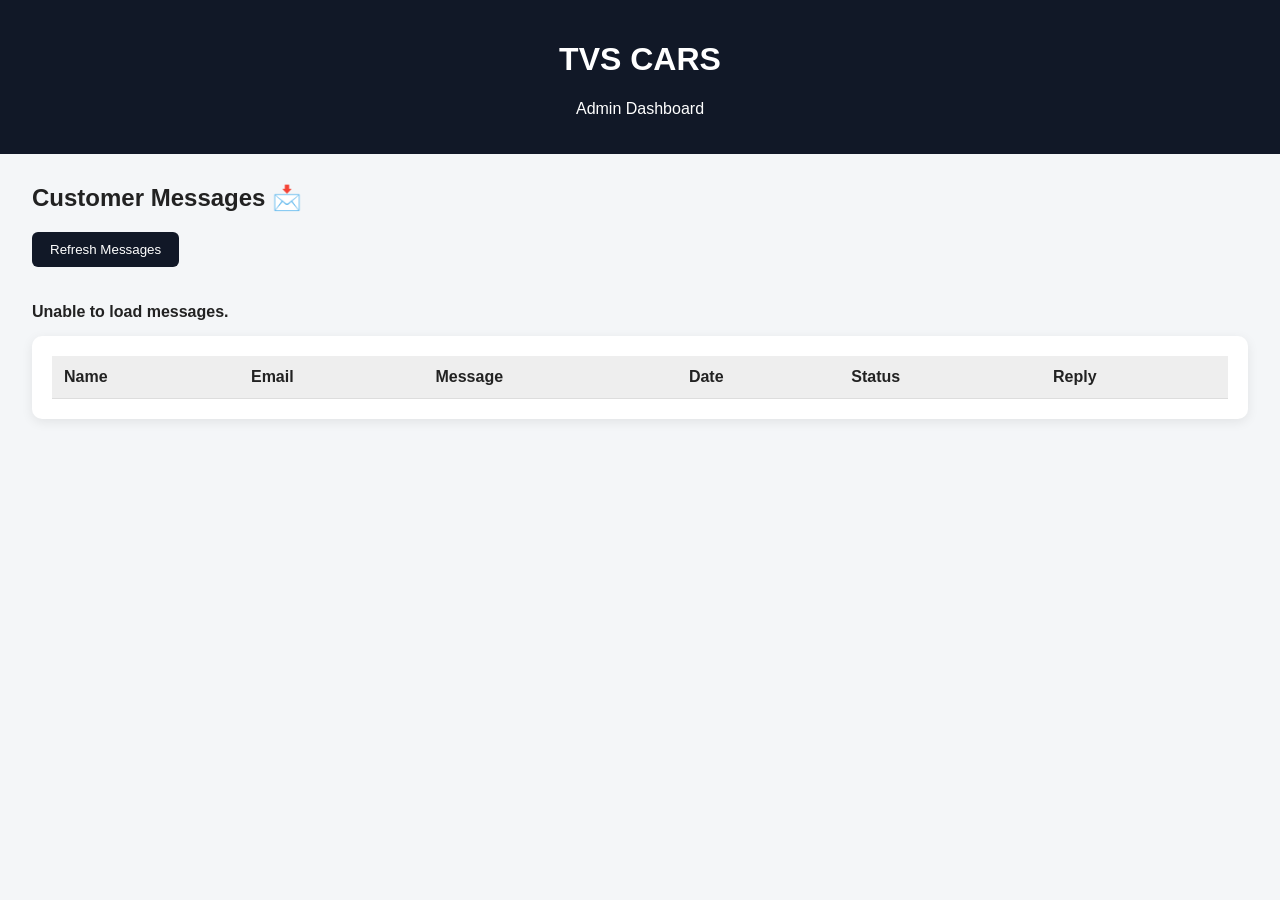
==== admin.html @ ac1d8dee "Add files via upload" ====
<!DOCTYPE html>
<html lang="en">

<head>
<meta charset="UTF-8">
<meta name="viewport" content="width=device-width, initial-scale=1.0">

<title>TVS Cars - Admin Panel</title>

<style>

* {
    box-sizing: border-box;
}

body {
    margin: 0;
    font-family: Arial, sans-serif;
    background: #f4f6f8;
    color: #222;
}

header {
    background: #111827;
    color: white;
    padding: 20px;
    text-align: center;
}

.container {
    width: 95%;
    max-width: 1400px;
    margin: 30px auto;
}

h2 {
    margin-bottom: 20px;
}

.refresh-btn {
    padding: 10px 18px;
    border: none;
    border-radius: 6px;
    background: #111827;
    color: white;
    cursor: pointer;
    margin-bottom: 20px;
}

.refresh-btn:hover {
    opacity: 0.85;
}

.status {
    margin-bottom: 15px;
    font-weight: bold;
}

.table-box {
    background: white;
    padding: 20px;
    border-radius: 10px;
    overflow-x: auto;
    box-shadow: 0 3px 12px rgba(0,0,0,0.08);
}

table {
    width: 100%;
    border-collapse: collapse;
}

th,
td {
    padding: 12px;
    border-bottom: 1px solid #ddd;
    text-align: left;
    vertical-align: top;
}

th {
    background: #eeeeee;
}

textarea {
    width: 220px;
    min-height: 80px;
    padding: 8px;
    border: 1px solid #ccc;
    border-radius: 6px;
    resize: vertical;
}

.save-btn {
    margin-top: 7px;
    padding: 8px 12px;
    border: none;
    border-radius: 6px;
    background: #16a34a;
    color: white;
    cursor: pointer;
}

.save-btn:hover {
    opacity: 0.85;
}

.status-badge {
    font-weight: bold;
}

@media (max-width: 700px) {

    th,
    td {
        font-size: 14px;
        padding: 8px;
    }

    textarea {
        width: 180px;
    }
}

</style>
</head>

<body>

<header>

<h1>TVS CARS</h1>

<p>Admin Dashboard</p>

</header>


<div class="container">

<h2>Customer Messages 📩</h2>

<button class="refresh-btn" onclick="loadMessages()">
Refresh Messages
</button>

<p id="status" class="status">
Loading messages...
</p>


<div class="table-box">

<table>

<thead>

<tr>

<th>Name</th>
<th>Email</th>
<th>Message</th>
<th>Date</th>
<th>Status</th>
<th>Reply</th>

</tr>

</thead>

<tbody id="messageTable">

</tbody>

</table>

</div>

</div>


<script>

const GOOGLE_SCRIPT_URL =
"https://script.google.com/macros/s/AKfycbwyMizpelcSB8pFF2NkpLVhKvCIt2_XP4byYMCUluDYYfkuL3qGG5LbjsS6HVSEW74d4A/exec";


async function loadMessages() {

    const table =
        document.getElementById("messageTable");

    const status =
        document.getElementById("status");

    status.textContent =
        "Loading messages...";

    try {

        const response =
            await fetch(GOOGLE_SCRIPT_URL);

        if (!response.ok) {
            throw new Error("Network error");
        }

        const messages =
            await response.json();

        table.innerHTML = "";

        if (!messages || messages.length === 0) {

            status.textContent =
                "No messages found.";

            return;
        }


        messages.forEach(function(message) {

            const row =
                document.createElement("tr");


            row.innerHTML = `

                <td>
                    ${escapeHTML(message.name)}
                </td>

                <td>
                    ${escapeHTML(message.email)}
                </td>

                <td>
                    ${escapeHTML(message.message)}
                </td>

                <td>
                    ${escapeHTML(message.date)}
                </td>

                <td class="status-badge">
                    ${escapeHTML(message.status || "Pending")}
                </td>

                <td>

                    <textarea
                        id="reply-${message.row}"
                        placeholder="Write reply..."
                    >${escapeHTML(message.reply || "")}</textarea>

                    <br>

                    <button
                        class="save-btn"
                        onclick="saveReply(${message.row})"
                    >
                        Save Reply
                    </button>

                </td>

            `;

            table.appendChild(row);

        });


        status.textContent =
            messages.length +
            " message(s) found.";

    }

    catch (error) {

        console.error(error);

        status.textContent =
            "Unable to load messages.";

    }

}


async function saveReply(rowNumber) {

    const replyBox =
        document.getElementById(
            "reply-" + rowNumber
        );

    const reply =
        replyBox.value.trim();


    if (!reply) {

        alert("Please write a reply first.");

        return;
    }


    try {

        const formData =
            new URLSearchParams();

        formData.append("action", "reply");
        formData.append("row", rowNumber);
        formData.append("reply", reply);
        formData.append("status", "Replied");


        const response =
            await fetch(
                GOOGLE_SCRIPT_URL,
                {
                    method: "POST",
                    body: formData
                }
            );


        const result =
            await response.json();


        if (result.success) {

            alert("Reply saved successfully!");


            loadMessages();

        } else {

            alert(
                "Error: " +
                (result.error || "Unable to save reply.")
            );

        }

    }

    catch (error) {

        console.error(error);

        alert(
            "Could not save reply."
        );

    }

}


function escapeHTML(value) {

    if (value === null || value === undefined) {
        return "";
    }

    return String(value)
        .replace(/&/g, "&amp;")
        .replace(/</g, "&lt;")
        .replace(/>/g, "&gt;")
        .replace(/"/g, "&quot;")
        .replace(/'/g, "&#039;");
}


loadMessages();

</script>

</body>

</html>
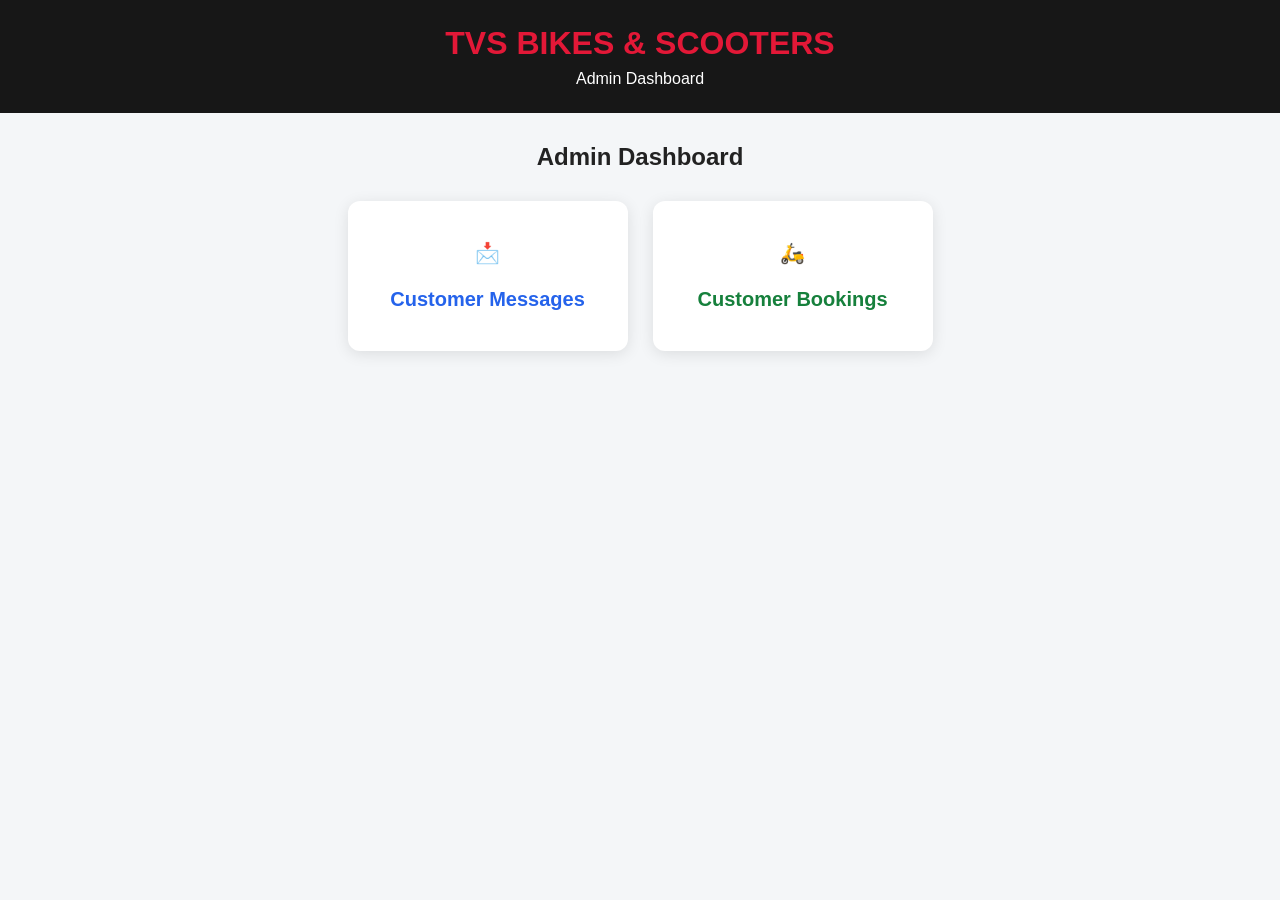
==== commit 953e6ad5: "Updated TVS Bikes and Scooters website" ====
--- a/admin.html
+++ b/admin.html
@@ -1,388 +1,763 @@
+
 <!DOCTYPE html>
 <html lang="en">
-
 <head>
-<meta charset="UTF-8">
-<meta name="viewport" content="width=device-width, initial-scale=1.0">
-
-<title>TVS Cars - Admin Panel</title>
-
-<style>
-
-* {
-    box-sizing: border-box;
-}
-
-body {
-    margin: 0;
-    font-family: Arial, sans-serif;
-    background: #f4f6f8;
-    color: #222;
-}
-
-header {
-    background: #111827;
-    color: white;
-    padding: 20px;
-    text-align: center;
-}
-
-.container {
-    width: 95%;
-    max-width: 1400px;
-    margin: 30px auto;
-}
-
-h2 {
-    margin-bottom: 20px;
-}
-
-.refresh-btn {
-    padding: 10px 18px;
-    border: none;
-    border-radius: 6px;
-    background: #111827;
-    color: white;
-    cursor: pointer;
-    margin-bottom: 20px;
-}
-
-.refresh-btn:hover {
-    opacity: 0.85;
-}
-
-.status {
-    margin-bottom: 15px;
-    font-weight: bold;
-}
-
-.table-box {
-    background: white;
-    padding: 20px;
-    border-radius: 10px;
-    overflow-x: auto;
-    box-shadow: 0 3px 12px rgba(0,0,0,0.08);
-}
-
-table {
-    width: 100%;
-    border-collapse: collapse;
-}
-
-th,
-td {
-    padding: 12px;
-    border-bottom: 1px solid #ddd;
-    text-align: left;
-    vertical-align: top;
-}
-
-th {
-    background: #eeeeee;
-}
-
-textarea {
-    width: 220px;
-    min-height: 80px;
-    padding: 8px;
-    border: 1px solid #ccc;
-    border-radius: 6px;
-    resize: vertical;
-}
-
-.save-btn {
-    margin-top: 7px;
-    padding: 8px 12px;
-    border: none;
-    border-radius: 6px;
-    background: #16a34a;
-    color: white;
-    cursor: pointer;
-}
-
-.save-btn:hover {
-    opacity: 0.85;
-}
-
-.status-badge {
-    font-weight: bold;
-}
-
-@media (max-width: 700px) {
-
-    th,
-    td {
-        font-size: 14px;
-        padding: 8px;
-    }
-
-    textarea {
-        width: 180px;
-    }
-}
-
-</style>
+    <meta charset="UTF-8">
+    <meta name="viewport" content="width=device-width, initial-scale=1.0">
+
+    <title>TVS Bikes & Scooters - Admin Panel</title>
+
+    <style>
+        * {
+            box-sizing: border-box;
+        }
+
+        html {
+            scroll-behavior: smooth;
+        }
+
+        body {
+            margin: 0;
+            font-family: Arial, sans-serif;
+            background: #f4f6f8;
+            color: #222;
+        }
+
+        header {
+            background: #171717;
+            color: white;
+            padding: 25px 15px;
+            text-align: center;
+        }
+
+        header h1 {
+            margin: 0 0 8px;
+            color: #e31837;
+        }
+
+        header p {
+            margin: 0;
+        }
+
+        .container {
+            width: 95%;
+            max-width: 1400px;
+            margin: 30px auto;
+        }
+
+        .admin-section {
+            display: none;
+        }
+
+        .admin-section.active {
+            display: block;
+        }
+
+        .dashboard {
+            text-align: center;
+        }
+
+        .dashboard h2 {
+            margin-bottom: 30px;
+        }
+
+        .dashboard-buttons {
+            display: flex;
+            justify-content: center;
+            gap: 25px;
+            flex-wrap: wrap;
+        }
+
+        .dashboard-btn {
+            width: 280px;
+            min-height: 150px;
+            padding: 25px;
+            border: none;
+            border-radius: 12px;
+            background: white;
+            box-shadow: 0 3px 15px rgba(0, 0, 0, 0.10);
+            cursor: pointer;
+            font-size: 20px;
+            font-weight: bold;
+            transition: transform 0.2s, box-shadow 0.2s;
+        }
+
+        .dashboard-btn:hover {
+            transform: translateY(-3px);
+            box-shadow: 0 6px 20px rgba(0, 0, 0, 0.15);
+        }
+
+        .messages-btn {
+            color: #2563eb;
+        }
+
+        .bookings-btn {
+            color: #16803c;
+        }
+
+        .section-header {
+            display: flex;
+            justify-content: space-between;
+            align-items: center;
+            gap: 15px;
+            flex-wrap: wrap;
+            margin-bottom: 20px;
+        }
+
+        .section-header h2 {
+            margin: 0;
+        }
+
+        .back-btn,
+        .refresh-btn {
+            padding: 10px 18px;
+            margin: 3px;
+            border: none;
+            border-radius: 6px;
+            background: #222;
+            color: white;
+            cursor: pointer;
+            font-weight: bold;
+        }
+
+        .refresh-btn {
+            background: #e31837;
+        }
+
+        .back-btn:hover,
+        .refresh-btn:hover {
+            opacity: 0.85;
+        }
+
+        button:disabled {
+            opacity: 0.6;
+            cursor: not-allowed;
+        }
+
+        .status {
+            margin-bottom: 15px;
+            font-weight: bold;
+            overflow-wrap: anywhere;
+        }
+
+        .table-box {
+            background: white;
+            padding: 20px;
+            border-radius: 10px;
+            overflow-x: auto;
+            box-shadow: 0 3px 12px rgba(0, 0, 0, 0.08);
+        }
+
+        table {
+            width: 100%;
+            border-collapse: collapse;
+            min-width: 750px;
+        }
+
+        th,
+        td {
+            padding: 12px;
+            border-bottom: 1px solid #ddd;
+            text-align: left;
+            vertical-align: top;
+            overflow-wrap: anywhere;
+        }
+
+        th {
+            background: #eeeeee;
+            white-space: nowrap;
+        }
+
+        tbody tr:hover {
+            background: #fafafa;
+        }
+
+        .booking-id {
+            font-weight: bold;
+            white-space: nowrap;
+        }
+
+        .status-badge {
+            font-weight: bold;
+        }
+
+        textarea {
+            width: 220px;
+            min-height: 80px;
+            padding: 9px;
+            border: 1px solid #ccc;
+            border-radius: 6px;
+            resize: vertical;
+            font-family: Arial, sans-serif;
+        }
+
+        .save-btn {
+            margin-top: 7px;
+            padding: 9px 13px;
+            border: none;
+            border-radius: 6px;
+            background: #16803c;
+            color: white;
+            cursor: pointer;
+            font-weight: bold;
+        }
+
+        .save-btn:hover {
+            background: #11632e;
+        }
+
+        .empty-message {
+            text-align: center;
+            padding: 25px;
+            color: #666;
+        }
+
+        @media (max-width: 700px) {
+            .container {
+                width: 94%;
+                margin: 20px auto;
+            }
+
+            header {
+                padding: 20px 12px;
+            }
+
+            header h1 {
+                font-size: 25px;
+            }
+
+            .dashboard-btn {
+                width: 100%;
+                max-width: 350px;
+            }
+
+            .section-header {
+                align-items: flex-start;
+            }
+
+            .section-header h2 {
+                font-size: 22px;
+            }
+
+            .table-box {
+                padding: 10px;
+            }
+
+            th,
+            td {
+                font-size: 14px;
+                padding: 9px;
+            }
+
+            textarea {
+                width: 180px;
+            }
+        }
+    </style>
 </head>
 
 <body>
 
 <header>
-
-<h1>TVS CARS</h1>
-
-<p>Admin Dashboard</p>
-
+    <h1>TVS BIKES &amp; SCOOTERS</h1>
+    <p>Admin Dashboard</p>
 </header>
 
-
-<div class="container">
-
-<h2>Customer Messages 📩</h2>
-
-<button class="refresh-btn" onclick="loadMessages()">
-Refresh Messages
-</button>
-
-<p id="status" class="status">
-Loading messages...
-</p>
-
-
-<div class="table-box">
-
-<table>
-
-<thead>
-
-<tr>
-
-<th>Name</th>
-<th>Email</th>
-<th>Message</th>
-<th>Date</th>
-<th>Status</th>
-<th>Reply</th>
-
-</tr>
-
-</thead>
-
-<tbody id="messageTable">
-
-</tbody>
-
-</table>
-
-</div>
-
-</div>
-
+<main class="container">
+
+    <!-- MAIN DASHBOARD -->
+    <section id="dashboard" class="dashboard admin-section active">
+        <h2>Admin Dashboard</h2>
+
+        <div class="dashboard-buttons">
+            <button
+                type="button"
+                class="dashboard-btn messages-btn"
+                onclick="showMessages()"
+            >
+                📩<br><br>
+                Customer Messages
+            </button>
+
+            <button
+                type="button"
+                class="dashboard-btn bookings-btn"
+                onclick="showBookings()"
+            >
+                🛵<br><br>
+                Customer Bookings
+            </button>
+        </div>
+    </section>
+
+    <!-- CUSTOMER MESSAGES -->
+    <section id="messagesSection" class="admin-section">
+        <div class="section-header">
+            <h2>Customer Messages 📩</h2>
+
+            <div>
+                <button
+                    type="button"
+                    class="refresh-btn"
+                    onclick="loadMessages()"
+                >
+                    Refresh
+                </button>
+
+                <button
+                    type="button"
+                    class="back-btn"
+                    onclick="showDashboard()"
+                >
+                    ← Back
+                </button>
+            </div>
+        </div>
+
+        <p id="messageStatus" class="status" role="status">
+            Click Customer Messages to load messages.
+        </p>
+
+        <div class="table-box">
+            <table>
+                <thead>
+                    <tr>
+                        <th>Name</th>
+                        <th>Email</th>
+                        <th>Message</th>
+                        <th>Date</th>
+                        <th>Status</th>
+                        <th>Reply</th>
+                    </tr>
+                </thead>
+
+                <tbody id="messageTable"></tbody>
+            </table>
+        </div>
+    </section>
+
+    <!-- CUSTOMER BOOKINGS -->
+    <section id="bookingsSection" class="admin-section">
+        <div class="section-header">
+            <h2>Customer Bookings 🛵</h2>
+
+            <div>
+                <button
+                    type="button"
+                    class="refresh-btn"
+                    onclick="loadBookings()"
+                >
+                    Refresh
+                </button>
+
+                <button
+                    type="button"
+                    class="back-btn"
+                    onclick="showDashboard()"
+                >
+                    ← Back
+                </button>
+            </div>
+        </div>
+
+        <p id="bookingStatus" class="status" role="status">
+            Click Customer Bookings to load bookings.
+        </p>
+
+        <div class="table-box">
+            <table>
+                <thead>
+                    <tr>
+                        <th>Booking ID</th>
+                        <th>Name</th>
+                        <th>Email</th>
+                        <th>Mobile</th>
+                        <th>Selected Bike / Scooter</th>
+                    </tr>
+                </thead>
+
+                <tbody id="bookingTable"></tbody>
+            </table>
+        </div>
+    </section>
+
+</main>
 
 <script>
+"use strict";
+
+// ======================================
+// GOOGLE APPS SCRIPT URL
+// ======================================
 
 const GOOGLE_SCRIPT_URL =
-"https://script.google.com/macros/s/AKfycbwyMizpelcSB8pFF2NkpLVhKvCIt2_XP4byYMCUluDYYfkuL3qGG5LbjsS6HVSEW74d4A/exec";
-
+    "https://script.google.com/macros/s/AKfycbwyMizpelcSB8pFF2NkpLVhKvCIt2_XP4byYMCUluDYYfkuL3qGG5LbjsS6HVSEW74d4A/exec";
+
+// ======================================
+// RESPONSE HANDLER
+// Accepts:
+//   [...]
+//   { success: true, data: [...] }
+//   { success: true, messages: [...] }
+//   { success: true, bookings: [...] }
+// ======================================
+
+function extractArray(result, label) {
+    if (Array.isArray(result)) {
+        return result;
+    }
+
+    if (result && result.success === false) {
+        throw new Error(
+            result.error || label + " could not be loaded."
+        );
+    }
+
+    if (result && result.success === true) {
+        if (Array.isArray(result.data)) {
+            return result.data;
+        }
+
+        if (Array.isArray(result.messages)) {
+            return result.messages;
+        }
+
+        if (Array.isArray(result.bookings)) {
+            return result.bookings;
+        }
+    }
+
+    throw new Error(
+        "Unexpected " + label + " response from Apps Script."
+    );
+}
+
+// ======================================
+// SHOW SECTIONS
+// ======================================
+
+function showDashboard() {
+    document.getElementById("dashboard").classList.add("active");
+    document.getElementById("messagesSection").classList.remove("active");
+    document.getElementById("bookingsSection").classList.remove("active");
+}
+
+function showMessages() {
+    document.getElementById("dashboard").classList.remove("active");
+    document.getElementById("bookingsSection").classList.remove("active");
+    document.getElementById("messagesSection").classList.add("active");
+
+    loadMessages();
+}
+
+function showBookings() {
+    document.getElementById("dashboard").classList.remove("active");
+    document.getElementById("messagesSection").classList.remove("active");
+    document.getElementById("bookingsSection").classList.add("active");
+
+    loadBookings();
+}
+
+// ======================================
+// FETCH JSON
+// ======================================
+
+async function fetchJSON(url, options) {
+    const response = await fetch(url, options || {
+        method: "GET",
+        cache: "no-store"
+    });
+
+    const text = await response.text();
+
+    let result;
+
+    try {
+        result = JSON.parse(text);
+    } catch {
+        throw new Error(
+            "Apps Script returned non-JSON content. " +
+            "Check the /exec deployment URL and backend response."
+        );
+    }
+
+    if (!response.ok) {
+        throw new Error("Server error: " + response.status);
+    }
+
+    return result;
+}
+
+// ======================================
+// TABLE HELPERS
+// ======================================
+
+function addTextCell(row, value, className) {
+    const cell = document.createElement("td");
+
+    cell.textContent =
+        value === undefined || value === null
+            ? ""
+            : String(value);
+
+    if (className) {
+        cell.className = className;
+    }
+
+    row.appendChild(cell);
+
+    return cell;
+}
+
+function showEmptyRow(table, columnCount, message) {
+    const row = document.createElement("tr");
+    const cell = document.createElement("td");
+
+    cell.colSpan = columnCount;
+    cell.className = "empty-message";
+    cell.textContent = message;
+
+    row.appendChild(cell);
+    table.appendChild(row);
+}
+
+// ======================================
+// LOAD CUSTOMER BOOKINGS
+// Expected backend action: bookings
+// ======================================
+
+async function loadBookings() {
+    const table = document.getElementById("bookingTable");
+    const status = document.getElementById("bookingStatus");
+
+    table.replaceChildren();
+    status.textContent = "Loading bookings...";
+
+    try {
+        const result = await fetchJSON(
+            GOOGLE_SCRIPT_URL +
+            "?action=bookings&t=" + Date.now()
+        );
+
+        console.log("Bookings response:", result);
+
+        const bookings = extractArray(result, "bookings");
+
+        if (bookings.length === 0) {
+            showEmptyRow(table, 5, "No bookings found.");
+            status.textContent = "No bookings found.";
+            return;
+        }
+
+        bookings.forEach(function (booking) {
+            const row = document.createElement("tr");
+
+            addTextCell(
+                row,
+                booking.bookingId ?? booking["Booking ID"] ?? booking.booking_id,
+                "booking-id"
+            );
+
+            addTextCell(row, booking.name ?? booking.Name);
+            addTextCell(row, booking.email ?? booking.Email);
+            addTextCell(row, booking.mobile ?? booking.Mobile);
+
+            addTextCell(
+                row,
+                booking.car ??
+                booking.vehicle ??
+                booking["Selected Car"] ??
+                booking["Selected Vehicle"]
+            );
+
+            table.appendChild(row);
+        });
+
+        status.textContent =
+            bookings.length + " booking(s) found.";
+
+    } catch (error) {
+        console.error("BOOKING ERROR:", error);
+
+        showEmptyRow(
+            table,
+            5,
+            "Unable to load bookings. Check the Apps Script response."
+        );
+
+        status.textContent = "Unable to load bookings.";
+    }
+}
+
+// ======================================
+// LOAD CUSTOMER MESSAGES
+// Expected backend action: messages
+// ======================================
 
 async function loadMessages() {
-
-    const table =
-        document.getElementById("messageTable");
-
-    const status =
-        document.getElementById("status");
-
-    status.textContent =
-        "Loading messages...";
+    const table = document.getElementById("messageTable");
+    const status = document.getElementById("messageStatus");
+
+    table.replaceChildren();
+    status.textContent = "Loading messages...";
 
     try {
-
-        const response =
-            await fetch(GOOGLE_SCRIPT_URL);
-
-        if (!response.ok) {
-            throw new Error("Network error");
-        }
-
-        const messages =
-            await response.json();
-
-        table.innerHTML = "";
-
-        if (!messages || messages.length === 0) {
-
-            status.textContent =
-                "No messages found.";
-
+        const result = await fetchJSON(
+            GOOGLE_SCRIPT_URL +
+            "?action=messages&t=" + Date.now()
+        );
+
+        console.log("Messages response:", result);
+
+        const messages = extractArray(result, "messages");
+
+        if (messages.length === 0) {
+            showEmptyRow(table, 6, "No messages found.");
+            status.textContent = "No messages found.";
             return;
         }
 
-
-        messages.forEach(function(message) {
-
-            const row =
-                document.createElement("tr");
-
-
-            row.innerHTML = `
-
-                <td>
-                    ${escapeHTML(message.name)}
-                </td>
-
-                <td>
-                    ${escapeHTML(message.email)}
-                </td>
-
-                <td>
-                    ${escapeHTML(message.message)}
-                </td>
-
-                <td>
-                    ${escapeHTML(message.date)}
-                </td>
-
-                <td class="status-badge">
-                    ${escapeHTML(message.status || "Pending")}
-                </td>
-
-                <td>
-
-                    <textarea
-                        id="reply-${message.row}"
-                        placeholder="Write reply..."
-                    >${escapeHTML(message.reply || "")}</textarea>
-
-                    <br>
-
-                    <button
-                        class="save-btn"
-                        onclick="saveReply(${message.row})"
-                    >
-                        Save Reply
-                    </button>
-
-                </td>
-
-            `;
-
+        messages.forEach(function (message) {
+            const row = document.createElement("tr");
+
+            addTextCell(row, message.name ?? message.Name);
+            addTextCell(row, message.email ?? message.Email);
+            addTextCell(row, message.message ?? message.Message);
+
+            let dateValue = message.date ?? message.Date ?? "";
+
+            if (dateValue && !isNaN(Date.parse(dateValue))) {
+                dateValue = new Date(dateValue).toLocaleString();
+            }
+
+            addTextCell(row, dateValue);
+
+            addTextCell(
+                row,
+                message.status ?? message.Status ?? "Pending",
+                "status-badge"
+            );
+
+            const replyCell = document.createElement("td");
+            const textarea = document.createElement("textarea");
+
+            // The backend must return the actual Google Sheet row number.
+            const rowNumber = message.row ?? message.rowNumber;
+
+            textarea.placeholder = "Write reply...";
+            textarea.value = message.reply ?? message.Reply ?? "";
+            textarea.setAttribute("aria-label", "Reply to customer");
+
+            const saveButton = document.createElement("button");
+
+            saveButton.type = "button";
+            saveButton.className = "save-btn";
+            saveButton.textContent = "Save Reply";
+
+            if (rowNumber === undefined || rowNumber === null) {
+                saveButton.disabled = true;
+                saveButton.title =
+                    "The backend did not provide a sheet row number.";
+            } else {
+                saveButton.addEventListener("click", function () {
+                    saveReply(
+                        rowNumber,
+                        message.email ?? message.Email ?? "",
+                        textarea,
+                        saveButton
+                    );
+                });
+            }
+
+            replyCell.appendChild(textarea);
+            replyCell.appendChild(document.createElement("br"));
+            replyCell.appendChild(saveButton);
+
+            row.appendChild(replyCell);
             table.appendChild(row);
-
         });
 
-
         status.textContent =
-            messages.length +
-            " message(s) found.";
-
-    }
-
-    catch (error) {
-
-        console.error(error);
-
-        status.textContent =
-            "Unable to load messages.";
-
-    }
-
-}
-
-
-async function saveReply(rowNumber) {
-
-    const replyBox =
-        document.getElementById(
-            "reply-" + rowNumber
+            messages.length + " message(s) found.";
+
+    } catch (error) {
+        console.error("MESSAGE ERROR:", error);
+
+        showEmptyRow(
+            table,
+            6,
+            "Unable to load messages. Check the Apps Script response."
         );
 
-    const reply =
-        replyBox.value.trim();
-
+        status.textContent = "Unable to load messages.";
+    }
+}
+
+// ======================================
+// SAVE ADMIN REPLY
+// Backend action: reply
+// ======================================
+
+async function saveReply(rowNumber, email, textarea, button) {
+    const reply = textarea.value.trim();
 
     if (!reply) {
-
         alert("Please write a reply first.");
-
         return;
     }
 
+    const originalText = button.textContent;
+
+    button.disabled = true;
+    button.textContent = "Saving...";
 
     try {
-
-        const formData =
-            new URLSearchParams();
+        const formData = new URLSearchParams();
 
         formData.append("action", "reply");
-        formData.append("row", rowNumber);
+        formData.append("row", String(rowNumber));
+        formData.append("email", email);
         formData.append("reply", reply);
-        formData.append("status", "Replied");
-
-
-        const response =
-            await fetch(
-                GOOGLE_SCRIPT_URL,
-                {
-                    method: "POST",
-                    body: formData
-                }
+
+        const result = await fetchJSON(GOOGLE_SCRIPT_URL, {
+            method: "POST",
+            body: formData
+        });
+
+        if (!result || result.success !== true) {
+            throw new Error(
+                result && result.error
+                    ? result.error
+                    : "Unable to save reply."
             );
-
-
-        const result =
-            await response.json();
-
-
-        if (result.success) {
-
-            alert("Reply saved successfully!");
-
-
-            loadMessages();
-
+        }
+
+        if (result.emailSent === false) {
+            alert(
+                "Reply saved, but the email could not be sent."
+            );
         } else {
-
-            alert(
-                "Error: " +
-                (result.error || "Unable to save reply.")
-            );
-
-        }
-
-    }
-
-    catch (error) {
-
-        console.error(error);
+            alert(result.message || "Reply saved successfully.");
+        }
+
+        await loadMessages();
+
+    } catch (error) {
+        console.error("SAVE REPLY ERROR:", error);
 
         alert(
-            "Could not save reply."
+            "Could not confirm that the reply was saved.\n\n" +
+            error.message +
+            "\n\nCheck your Google Sheet before trying again."
         );
 
-    }
-
-}
-
-
-function escapeHTML(value) {
-
-    if (value === null || value === undefined) {
-        return "";
-    }
-
-    return String(value)
-        .replace(/&/g, "&amp;")
-        .replace(/</g, "&lt;")
-        .replace(/>/g, "&gt;")
-        .replace(/"/g, "&quot;")
-        .replace(/'/g, "&#039;");
-}
-
-
-loadMessages();
-
+    } finally {
+        button.disabled = false;
+        button.textContent = originalText;
+    }
+}
 </script>
 
 </body>
-
-</html>+</html>
+
